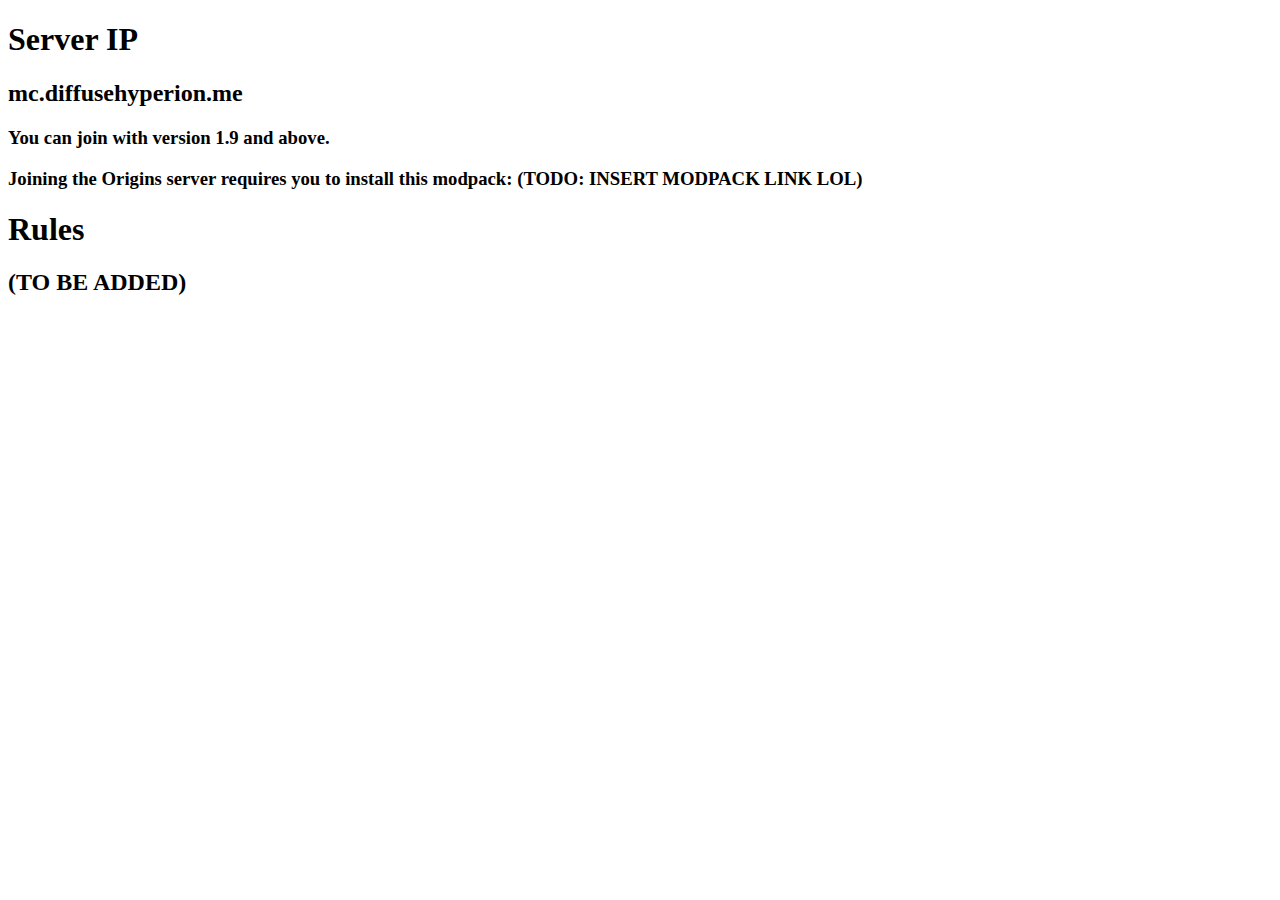
==== templates/info.html @ f9f37076 "change stats backend" ====
<!DOCTYPE html>
<html lang="en">
  <head>
    <meta charset="UTF-8" />
    <meta http-equiv="X-UA-Compatible" content="IE=edge" />
    <meta name="viewport" content="width=device-width, initial-scale=1.0" />
    <link
      rel="stylesheet"
      type="text/css"
      href="{{ url_for('static', filename='style.css') }}"
    />
    <title>Map Pinger</title>
  </head>
  <body>
    <div id="main">
      <h1 class="underline">Server IP</h1>
      <!-- add stuff -->
      <h2>mc.diffusehyperion.me</h2>
      <h3>You can join with version 1.9 and above.</h3>
      <h3>Joining the Origins server requires you to install this modpack: (TODO: INSERT MODPACK LINK LOL)</h3>
      <h1 class="underline">Rules</h1>
      <!-- add stuff -->
      <h2>
        (TO BE ADDED)
      </h2>
    </div>
  </body>
</html>
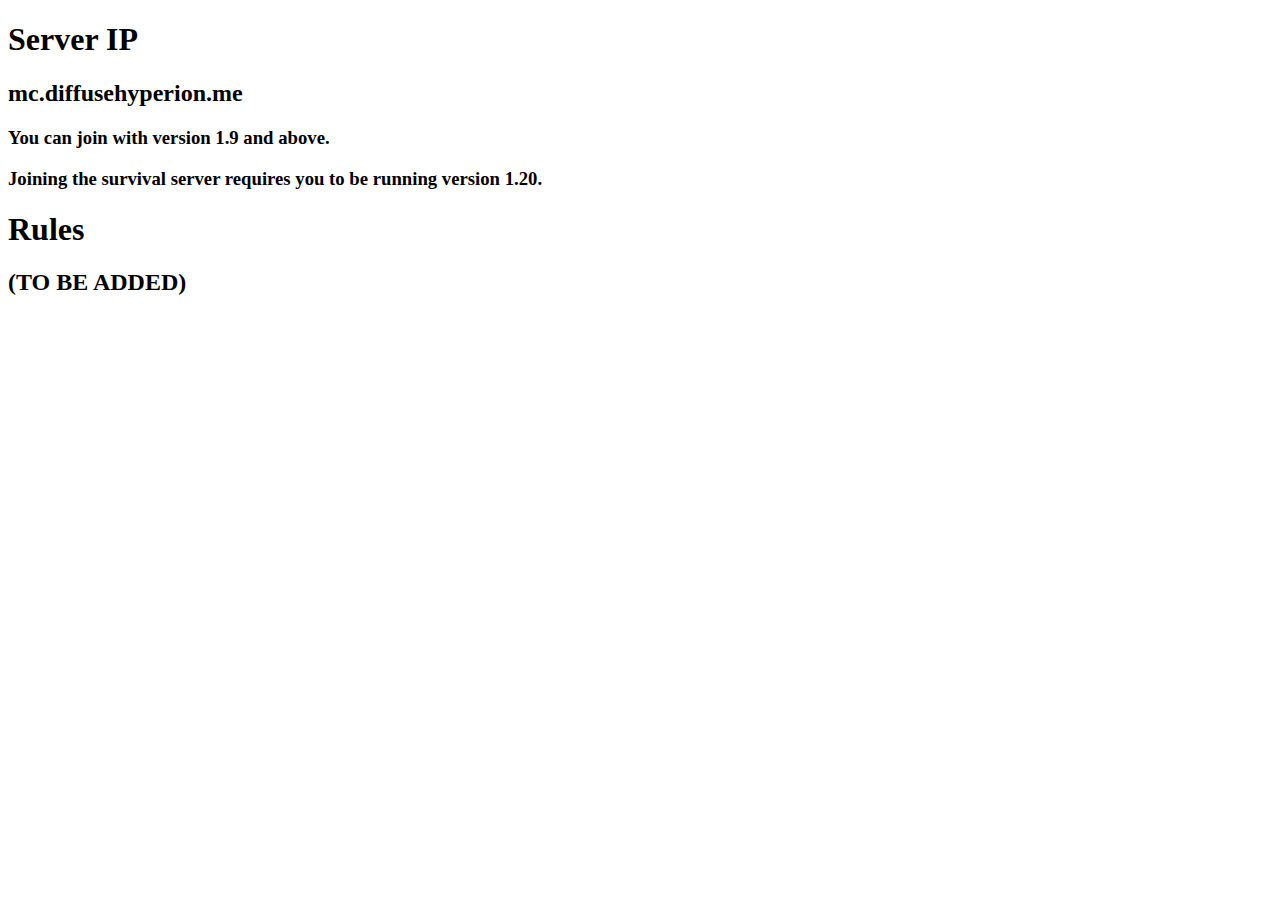
==== commit 4de97f71: "pushing stuff lol" ====
--- a/templates/info.html
+++ b/templates/info.html
@@ -17,7 +17,7 @@
       <!-- add stuff -->
       <h2>mc.diffusehyperion.me</h2>
       <h3>You can join with version 1.9 and above.</h3>
-      <h3>Joining the Origins server requires you to install this modpack: (TODO: INSERT MODPACK LINK LOL)</h3>
+      <h3>Joining the survival server requires you to be running version 1.20.</h3>
       <h1 class="underline">Rules</h1>
       <!-- add stuff -->
       <h2>
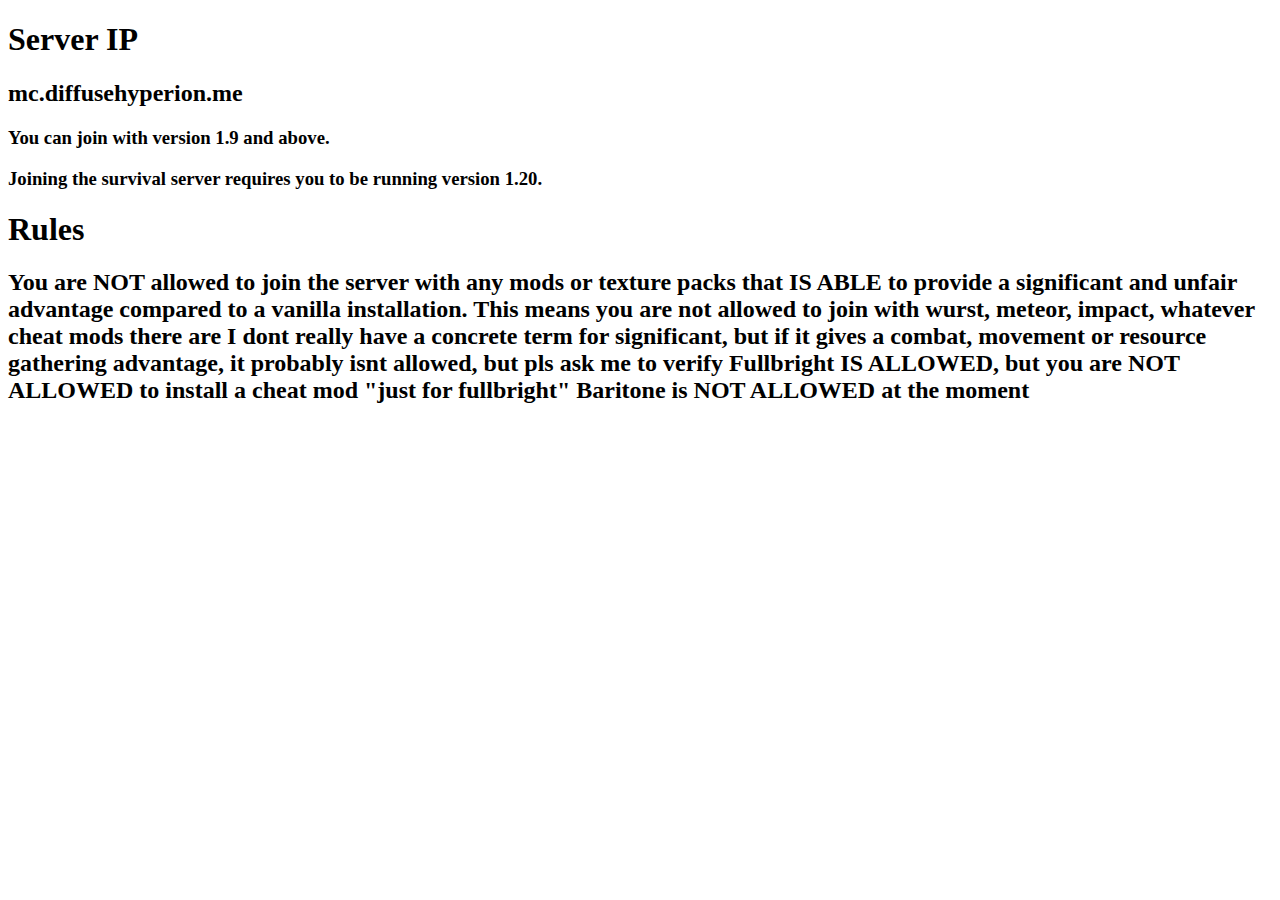
==== commit b1d9918e: "Update info.html" ====
--- a/templates/info.html
+++ b/templates/info.html
@@ -21,7 +21,11 @@
       <h1 class="underline">Rules</h1>
       <!-- add stuff -->
       <h2>
-        (TO BE ADDED)
+        You are NOT allowed to join the server with any mods or texture packs that IS ABLE to provide a significant and unfair advantage compared to a vanilla installation.
+        This means you are not allowed to join with wurst, meteor, impact, whatever cheat mods there are
+        I dont really have a concrete term for significant, but if it gives a combat, movement or resource gathering advantage, it probably isnt allowed, but pls ask me to verify 
+        Fullbright IS ALLOWED, but you are NOT ALLOWED to install a cheat mod "just for fullbright"
+        Baritone is NOT ALLOWED at the moment
       </h2>
     </div>
   </body>
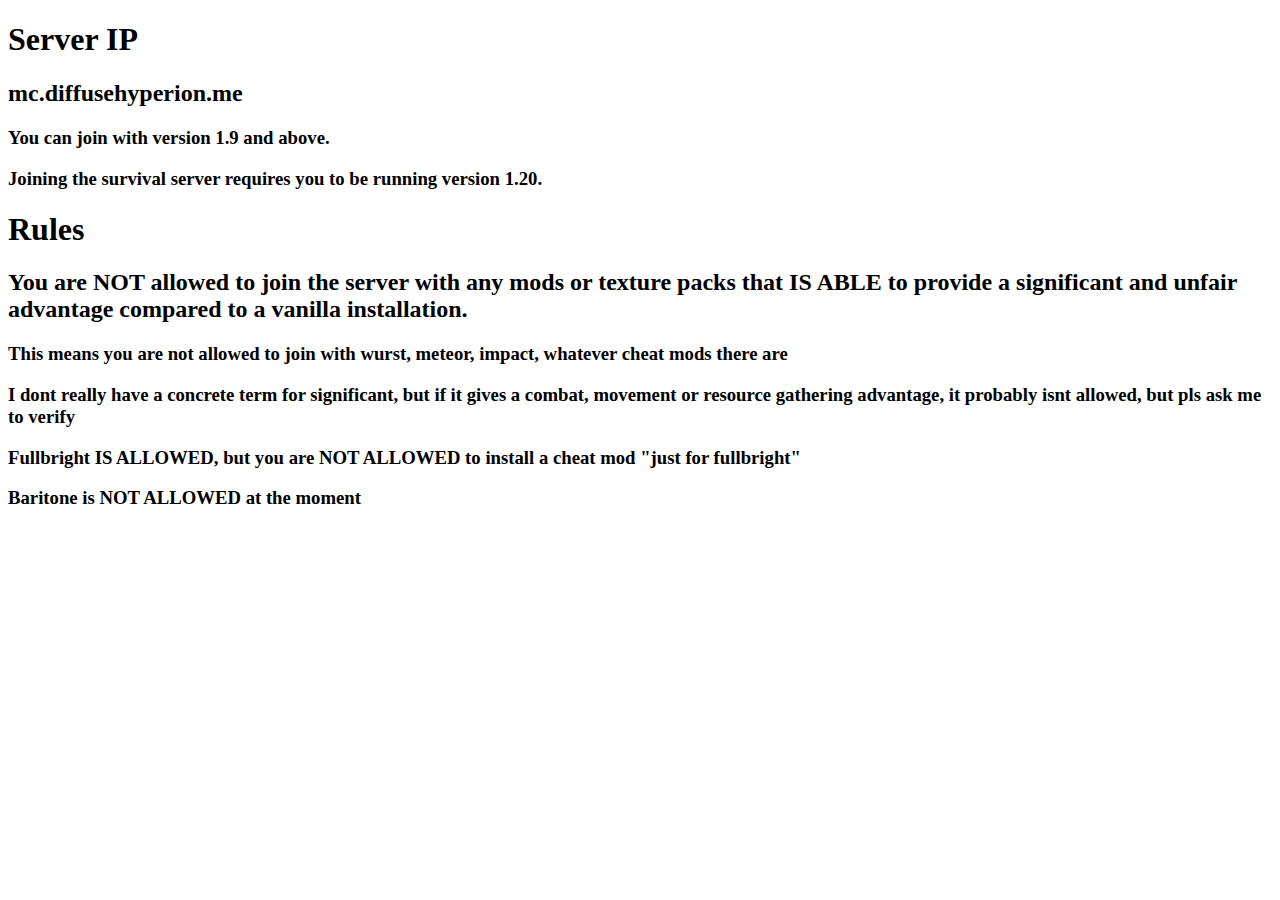
==== commit 23b4e37f: "Update info.html" ====
--- a/templates/info.html
+++ b/templates/info.html
@@ -14,19 +14,16 @@
   <body>
     <div id="main">
       <h1 class="underline">Server IP</h1>
-      <!-- add stuff -->
       <h2>mc.diffusehyperion.me</h2>
       <h3>You can join with version 1.9 and above.</h3>
       <h3>Joining the survival server requires you to be running version 1.20.</h3>
+      <!-- add stuff -->
       <h1 class="underline">Rules</h1>
-      <!-- add stuff -->
-      <h2>
-        You are NOT allowed to join the server with any mods or texture packs that IS ABLE to provide a significant and unfair advantage compared to a vanilla installation.
-        This means you are not allowed to join with wurst, meteor, impact, whatever cheat mods there are
-        I dont really have a concrete term for significant, but if it gives a combat, movement or resource gathering advantage, it probably isnt allowed, but pls ask me to verify 
-        Fullbright IS ALLOWED, but you are NOT ALLOWED to install a cheat mod "just for fullbright"
-        Baritone is NOT ALLOWED at the moment
-      </h2>
+      <h2>You are NOT allowed to join the server with any mods or texture packs that IS ABLE to provide a significant and unfair advantage compared to a vanilla installation.</h2>
+      <h3>This means you are not allowed to join with wurst, meteor, impact, whatever cheat mods there are</h3>
+      <h3>I dont really have a concrete term for significant, but if it gives a combat, movement or resource gathering advantage, it probably isnt allowed, but pls ask me to verify</h3>
+      <h3>Fullbright IS ALLOWED, but you are NOT ALLOWED to install a cheat mod "just for fullbright"</h3>
+      <h3>Baritone is NOT ALLOWED at the moment</h3>
     </div>
   </body>
 </html>
